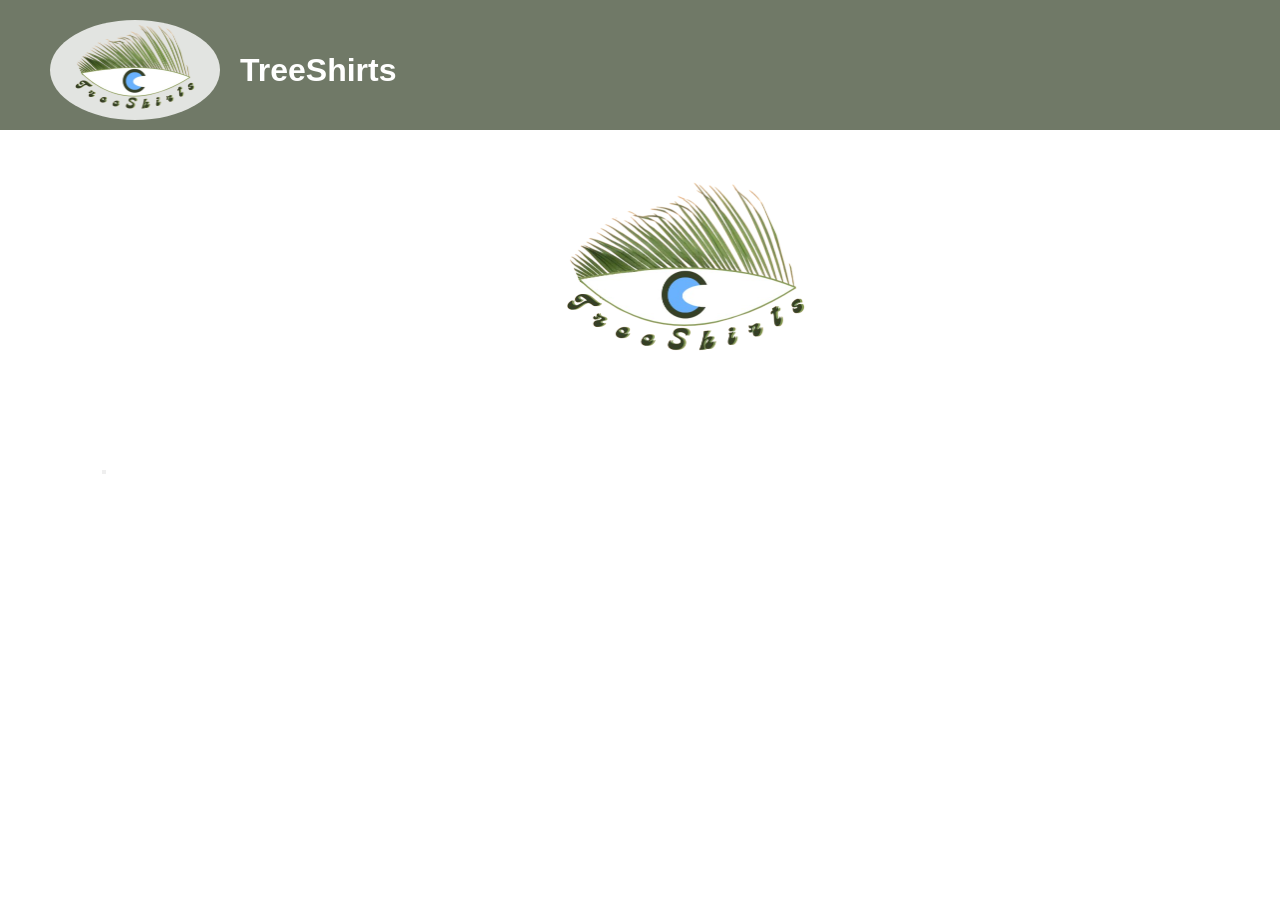
==== index.html @ 3dfbe605 "cambios" ====
<!DOCTYPE html>
<html lang="en">
<head>
    <meta charset="UTF-8">
    <meta name="viewport" content="width=device-width, initial-scale=1.0">
    <icon rel="shortcut icon" href="Styles/Img/logo.png" type="image/x-icon">
    <title>TreeShirts</title>
    <link rel="stylesheet" href="Styles/indeS.css">
</head>

<body>
    <header>
       
        <div class="logo-container" style="   width: 170px; height: 100px;">
            <img src="Styles/Img/logo.png" width="132.25" height="118   " alt="TreeShirts Logo" style=" position: relative;top: -10px;left: 10%;">
        </div>  
        <h1>TreeShirts</h1>
    
        
        <div class="boards">

            <button class="board-button" >☰</button>

            <div class="menu-overlay" id="topMenu">
                <div class="menu-panel">
                    
                    <button class="menu-item">Inicio</button>
                    <button class="menu-item">Productos</button>
                    <button class="menu-item">Galería</button>
                    <button class="menu-item">Contacto</button>
                </div>
            </div> 
        </div>
    
        
    </header>

    <div class="content" style="background-image: url('C:/Users/Estudiante/Desktop/TreeShirts/Styles/Img/board3.png'); width: calc(1388px / 1.8);
    height: calc(570px / 2.5);">
        <div class="welcome">
            <h2 style="font-size: 2.9em; ">Bienvenido a TreeShirts</h2>

            <div style="position: relative; top: -20px;">
                <div class="logo-container" style="   width: 330px; height: 150px;">
                    <img src="Styles/Img/logo.png"  width="264.5" height="236" alt="TreeShirts Logo" style=" position: relative;top: -52px;left: 8%;">
                </div>  
                
            </div>
        </div>
        <p style="text-align: center; font-size: 1.2em;">Eres lo que vistes</p>
    </div>

    <div class="content" style="width: calc(1388px / 1.5);height: calc(570px / 1.8); background-image: url('C:/Users/Estudiante/Desktop/TreeShirts/Styles/Img/board4.png');">
        <div class="bar">
            <button class="bar-button"></button>
        </div>
    </div>

    <script  type="module"  >
        const boardButton = document.querySelector('.board-button');
        const topMenu = document.getElementById('topMenu');
        const closeMenu = document.getElementById('closeMenu');

        function toggleMenu() {
            topMenu.classList.toggle('open');
        }

        boardButton.addEventListener('click', toggleMenu);
        closeMenu.addEventListener('click', toggleMenu);
        topMenu.addEventListener('click', (event) => {
            if (event.target === topMenu) toggleMenu();
        });
    </script>
</body>
</html>
---- Styles/indeS.css ----
*{
    padding: 0;
    margin: 0;

}

body {
    font-family: Arial, sans-serif;
    color: #fff;


    background-image: url('C:/Users/Estudiante/Desktop/TreeShirts/Styles/Img/waterfall.jpg');
}   



header {
    background-color: rgba(52, 64, 39, 0.7);
    height: 120px;

    padding-left: 50px;
    padding-top: 10px;

     display: flex;
        align-items: center;
}

.logo-container {
    display: inline-block;
    vertical-align: middle;
    margin-right: 20px;
    border-radius: 50%;
 
    
    background-color: rgba(255, 255, 255, 0.8);
}



.boards {
    display: flex;
    justify-content: right;


    position: relative;

    left: 1100px;

}

.board-button{
    background-image: url('C:/Users/Estudiante/Desktop/TreeShirts/Styles/Img/board1.png');
    background-size: cover;

    color: white;

    width: 200px;
    height: 50px;

    font-size: 35px;

    font-weight: bold;

    border: none;
    cursor: pointer;
}

.menu-overlay {
    position: absolute;
    top: 100px;
    left: 0;
    width: 360px;
    max-height: 0;
    overflow: hidden;
    background: transparent;
    z-index: 999;
    transition: max-height 0.35s ease;
    pointer-events: none;
}

.menu-overlay.open {
    max-height: 800px;
    pointer-events: auto;
}

.menu-panel {
    position: relative;
    width: 200px;
    max-width: 360px;
    

   
    box-sizing: border-box;
    display: flex;
    flex-direction: column;
    gap: 80px;
    align-items: center;
    transform: translateY(-16px);
    opacity: 0;
    transition: transform 0.35s ease, opacity 0.35s ease;
}

.menu-overlay.open .menu-panel {    
    transform: translateY(0);
    opacity: 1;
}



.menu-panel::before {
    left: -32px;
}

.menu-panel::after {
    right: -32px;
}

.menu-item,
.menu-close {
    width: 100%;
    border: none;
    color: #fff;
    font-size: 24px;
    font-weight: 700;
    cursor: pointer;
}

.menu-close {
    background: transparent;
    text-align: right;
    font-size: 32px;
    margin-bottom: 6px;
    padding: 0 8px;
}

.menu-item {
    height: 90px;

    padding: 0 20px;
    background-image: url('Img/board2.png');
    background-size: cover;
    background-repeat: no-repeat;
    background-position: center;
    display: flex;
    align-items: center;
    justify-content: center;
    text-transform: uppercase;
    letter-spacing: 1px;
    box-shadow: 0 14px 32px rgba(0, 0, 0, 0.35);
    text-shadow: 0 3px 14px rgba(0, 0, 0, 0.7);
}

.menu-item:hover {
    opacity: 0.96;
}

.content {

    margin-left: 8%;
    margin-top: 50px;

   
} 

.welcome {
    padding-left: 40px;
    padding-top: 45px;
    display: flex;
   
}
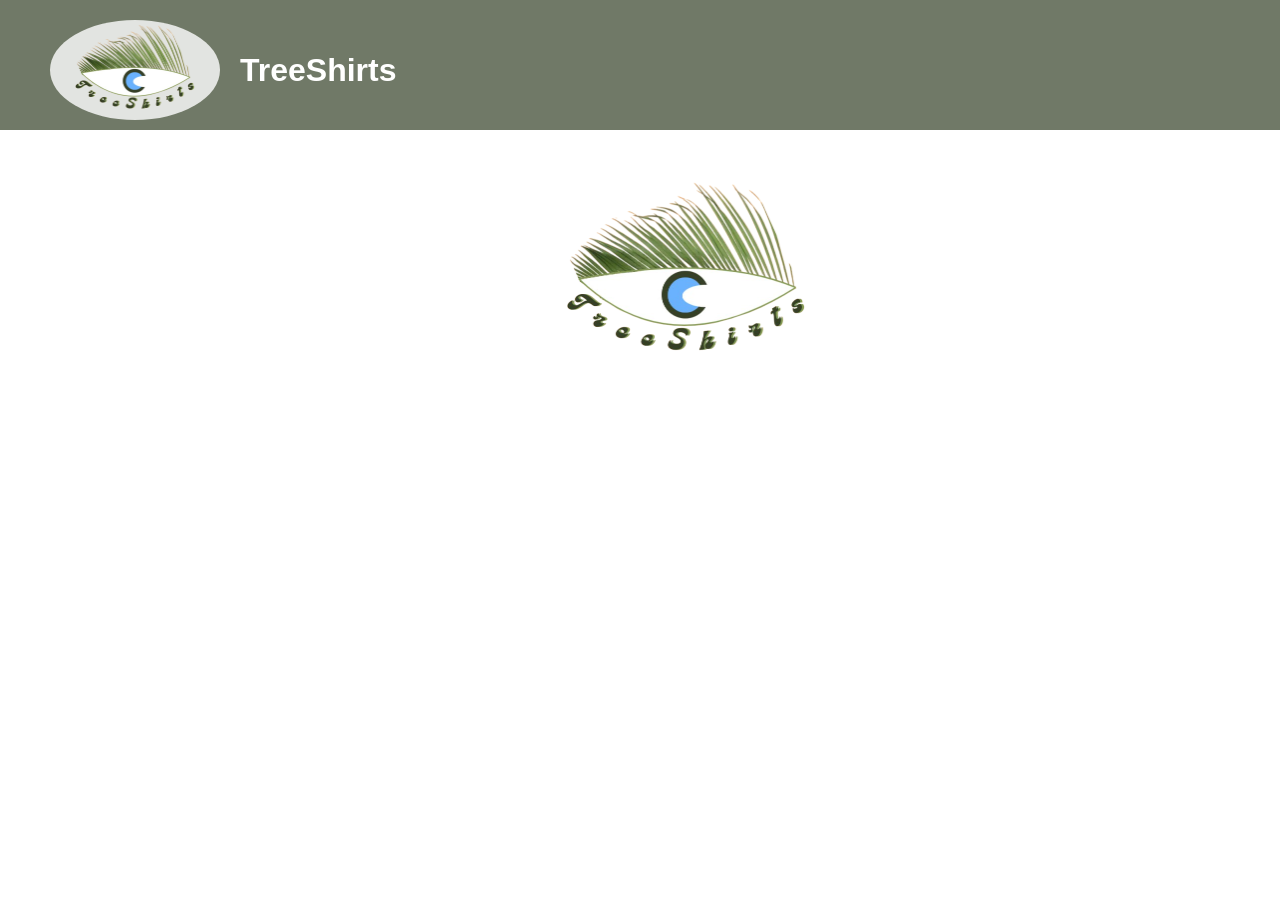
==== commit ad715573: "nose}" ====
--- a/index.html
+++ b/index.html
@@ -3,7 +3,6 @@
 <head>
     <meta charset="UTF-8">
     <meta name="viewport" content="width=device-width, initial-scale=1.0">
-    <icon rel="shortcut icon" href="Styles/Img/logo.png" type="image/x-icon">
     <title>TreeShirts</title>
     <link rel="stylesheet" href="Styles/indeS.css">
 </head>
@@ -35,7 +34,7 @@
         
     </header>
 
-    <div class="content" style="background-image: url('C:/Users/Estudiante/Desktop/TreeShirts/Styles/Img/board3.png'); width: calc(1388px / 1.8);
+    <div class="content" style="background-image: url('Styles\Img\board3.png'); width: calc(1388px / 1.8);
     height: calc(570px / 2.5);">
         <div class="welcome">
             <h2 style="font-size: 2.9em; ">Bienvenido a TreeShirts</h2>
@@ -48,12 +47,6 @@
             </div>
         </div>
         <p style="text-align: center; font-size: 1.2em;">Eres lo que vistes</p>
-    </div>
-
-    <div class="content" style="width: calc(1388px / 1.5);height: calc(570px / 1.8); background-image: url('C:/Users/Estudiante/Desktop/TreeShirts/Styles/Img/board4.png');">
-        <div class="bar">
-            <button class="bar-button"></button>
-        </div>
     </div>
 
     <script  type="module"  >
--- a/Styles/indeS.css
+++ b/Styles/indeS.css
@@ -9,7 +9,7 @@
     color: #fff;
 
 
-    background-image: url('C:/Users/Estudiante/Desktop/TreeShirts/Styles/Img/waterfall.jpg');
+    background-image: url('C:/Users/Estudiante/Desktop/TreeShirt/Styles/Img/waterfall.jpg');
 }   
 
 
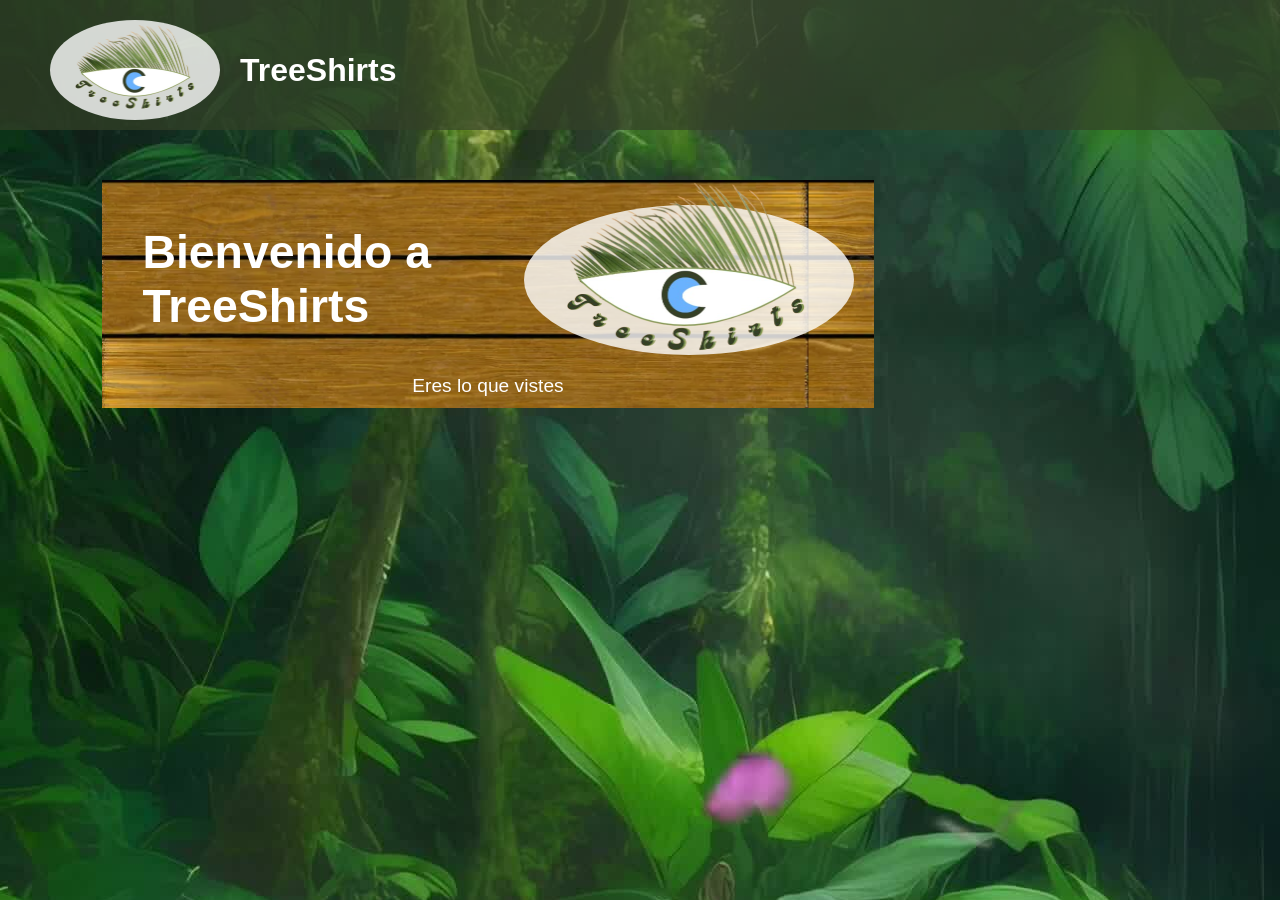
==== commit c05c4c8a: "Update" ====
--- a/index.html
+++ b/index.html
@@ -34,7 +34,7 @@
         
     </header>
 
-    <div class="content" style="background-image: url('Styles\Img\board3.png'); width: calc(1388px / 1.8);
+    <div class="content" style=" width: calc(1388px / 1.8);
     height: calc(570px / 2.5);">
         <div class="welcome">
             <h2 style="font-size: 2.9em; ">Bienvenido a TreeShirts</h2>
--- a/Styles/indeS.css
+++ b/Styles/indeS.css
@@ -9,7 +9,7 @@
     color: #fff;
 
 
-    background-image: url('C:/Users/Estudiante/Desktop/TreeShirt/Styles/Img/waterfall.jpg');
+    background-image: url('Img/waterfall.jpg');
 }   
 
 
@@ -49,9 +49,8 @@
 }
 
 .board-button{
-    background-image: url('C:/Users/Estudiante/Desktop/TreeShirts/Styles/Img/board1.png');
+    background-image: url('Img/board1.png');
     background-size: cover;
-
     color: white;
 
     width: 200px;
@@ -158,7 +157,7 @@
 
     margin-left: 8%;
     margin-top: 50px;
-
+    background-image: url('Img/board3.png');
    
 } 
 
@@ -167,4 +166,5 @@
     padding-top: 45px;
     display: flex;
    
-}+}
+
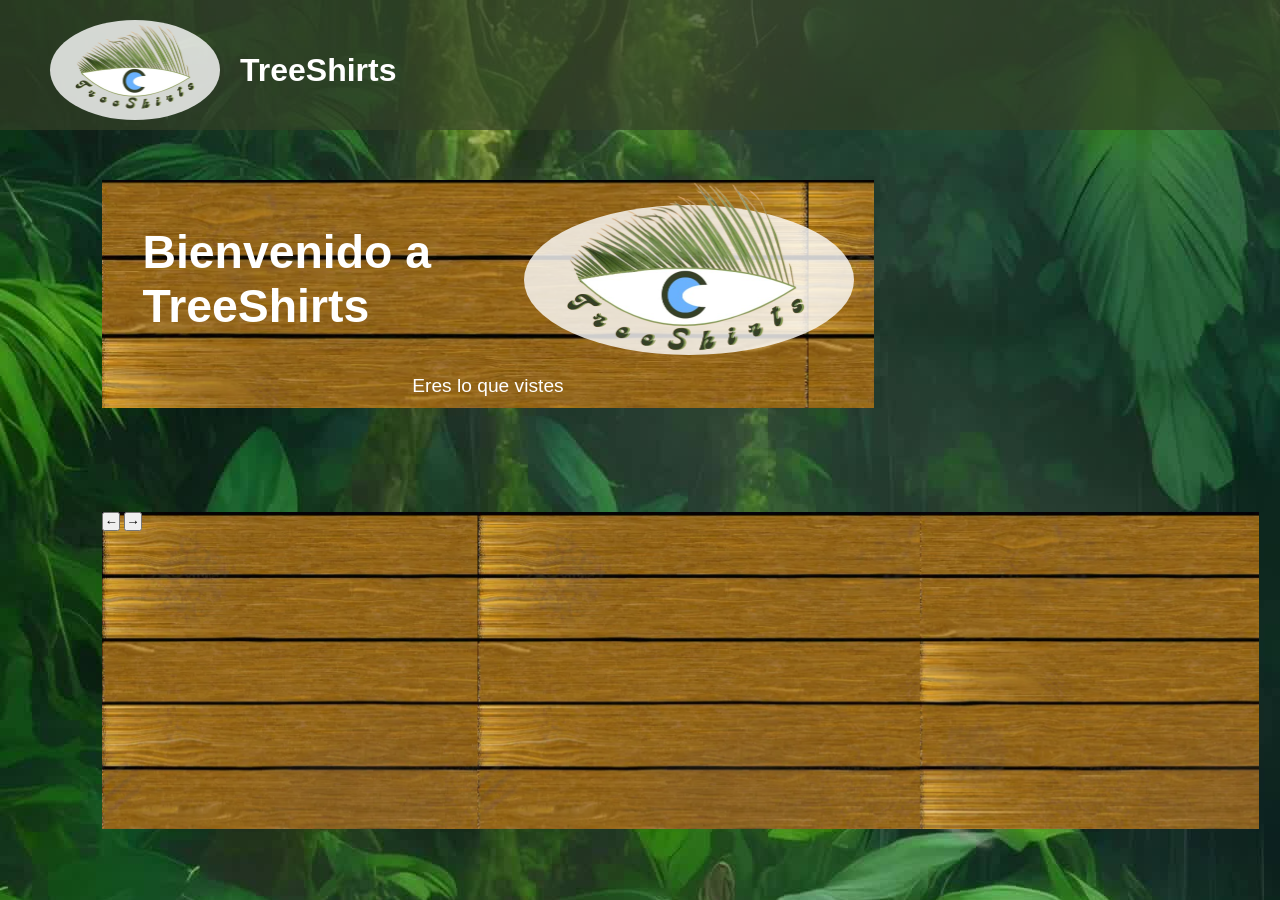
==== commit d522e4a7: "Pushing" ====
--- a/index.html
+++ b/index.html
@@ -48,6 +48,17 @@
         </div>
         <p style="text-align: center; font-size: 1.2em;">Eres lo que vistes</p>
     </div>
+    <br>
+    <br>
+    <br>
+    <div class="content2" style=" width: calc(1388px / 1.2);
+        height: calc(570px / 1.8);">
+        <div class="btn_hub">
+            <button>←</button>
+            <button>→</button>
+        </div>
+      
+    </div>
 
     <script  type="module"  >
         const boardButton = document.querySelector('.board-button');
--- a/Styles/indeS.css
+++ b/Styles/indeS.css
@@ -168,3 +168,16 @@
    
 }
 
+.content2 {
+
+    margin-left: 8%;
+    margin-top: 50px;
+    background-image: url('Img/board4.png');
+   
+} 
+
+
+.btn_hub{
+
+    width: 100%;
+}
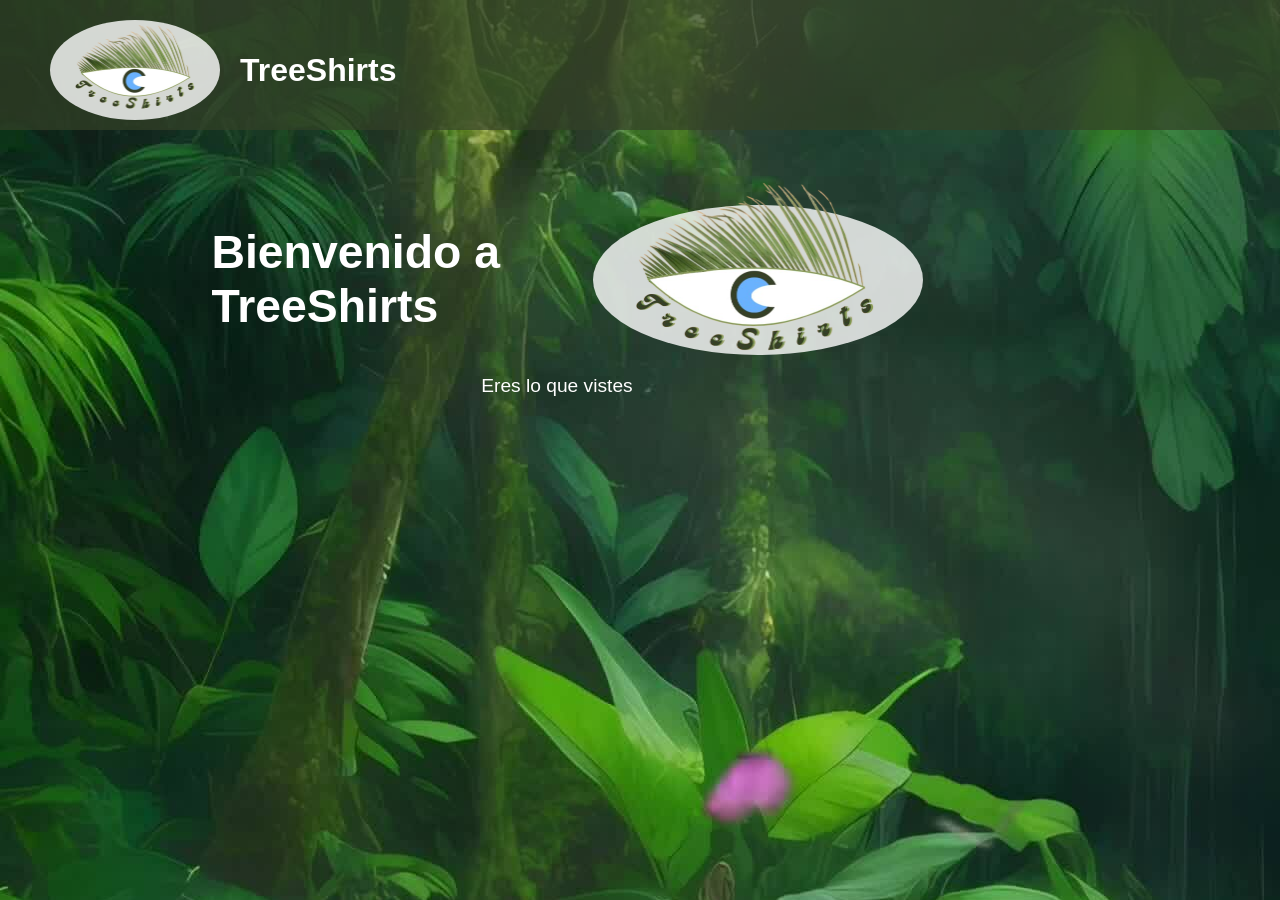
==== commit b9021656: "Add files via upload" ====
--- a/index.html
+++ b/index.html
@@ -1,79 +1,77 @@
-<!DOCTYPE html>
-<html lang="en">
-<head>
-    <meta charset="UTF-8">
-    <meta name="viewport" content="width=device-width, initial-scale=1.0">
-    <title>TreeShirts</title>
-    <link rel="stylesheet" href="Styles/indeS.css">
-</head>
-
-<body>
-    <header>
-       
-        <div class="logo-container" style="   width: 170px; height: 100px;">
-            <img src="Styles/Img/logo.png" width="132.25" height="118   " alt="TreeShirts Logo" style=" position: relative;top: -10px;left: 10%;">
-        </div>  
-        <h1>TreeShirts</h1>
-    
-        
-        <div class="boards">
-
-            <button class="board-button" >☰</button>
-
-            <div class="menu-overlay" id="topMenu">
-                <div class="menu-panel">
-                    
-                    <button class="menu-item">Inicio</button>
-                    <button class="menu-item">Productos</button>
-                    <button class="menu-item">Galería</button>
-                    <button class="menu-item">Contacto</button>
-                </div>
-            </div> 
-        </div>
-    
-        
-    </header>
-
-    <div class="content" style=" width: calc(1388px / 1.8);
-    height: calc(570px / 2.5);">
-        <div class="welcome">
-            <h2 style="font-size: 2.9em; ">Bienvenido a TreeShirts</h2>
-
-            <div style="position: relative; top: -20px;">
-                <div class="logo-container" style="   width: 330px; height: 150px;">
-                    <img src="Styles/Img/logo.png"  width="264.5" height="236" alt="TreeShirts Logo" style=" position: relative;top: -52px;left: 8%;">
-                </div>  
-                
-            </div>
-        </div>
-        <p style="text-align: center; font-size: 1.2em;">Eres lo que vistes</p>
-    </div>
-    <br>
-    <br>
-    <br>
-    <div class="content2" style=" width: calc(1388px / 1.2);
-        height: calc(570px / 1.8);">
-        <div class="btn_hub">
-            <button>←</button>
-            <button>→</button>
-        </div>
-      
-    </div>
-
-    <script  type="module"  >
-        const boardButton = document.querySelector('.board-button');
-        const topMenu = document.getElementById('topMenu');
-        const closeMenu = document.getElementById('closeMenu');
-
-        function toggleMenu() {
-            topMenu.classList.toggle('open');
-        }
-
-        boardButton.addEventListener('click', toggleMenu);
-        closeMenu.addEventListener('click', toggleMenu);
-        topMenu.addEventListener('click', (event) => {
-            if (event.target === topMenu) toggleMenu();
-        });
-    </script>
-</body>
+<!DOCTYPE html>
+<html lang="en">
+<head>
+    <meta charset="UTF-8">
+    <meta name="viewport" content="width=device-width, initial-scale=1.0">
+
+    <title>TreeShirts</title>
+    <link rel="stylesheet" href="Styles/indeS.css">
+</head>
+
+<body>
+    <header>
+       
+        <div class="logo-container" style="   width: 170px; height: 100px;">
+            <img src="Styles/Img/logo.png" width="132.25" height="118   " alt="TreeShirts Logo" style=" position: relative;top: -10px;left: 10%;">
+        </div>  
+        <h1>TreeShirts</h1>
+    
+        
+        <div class="boards">
+
+            <button class="board-button" >☰</button>
+
+            <div class="menu-overlay" id="topMenu">
+                <div class="menu-panel">
+                    
+                    <button class="menu-item">Inicio</button>
+                    <button class="menu-item">Productos</button>
+                    <button class="menu-item">Galería</button>
+                    <button class="menu-item">Contacto</button>
+                </div>
+            </div> 
+        </div>
+    
+        
+    </header>
+
+
+    <div style="position: relative; padding-left: 75px;">
+        <div class="content" style="background-image: url('C:/Users/Estudiante/Desktop/TreeShirts/Styles/Img/board3.png'); width: calc(1388px / 1.8);
+        height: calc(570px / 2.5);">
+            <div class="welcome">
+                <h2 style="font-size: 2.9em; ">Bienvenido a TreeShirts</h2>
+
+                <div style="position: relative; top: -20px;">
+                    <div class="logo-container" style="   width: 330px; height: 150px;">
+                        <img src="Styles/Img/logo.png"  width="264.5" height="236" alt="TreeShirts Logo" style=" position: relative;top: -52px;left: 8%;">
+                    </div>  
+                    
+                </div>
+            </div>
+            <p style="text-align: center; font-size: 1.2em;">Eres lo que vistes</p>
+        </div>
+
+        <div class="content" style="width: calc(1388px / 1.5);height: calc(570px / 1.8); background-image: url('C:/Users/Estudiante/Desktop/TreeShirts/Styles/Img/board4.png');">
+           
+            
+        </div>
+    </div>
+
+    <script  type="module"  >
+        const boardButton = document.querySelector('.board-button');
+        const topMenu = document.getElementById('topMenu');
+        const closeMenu = document.getElementById('closeMenu');
+
+        function toggleMenu() {
+            topMenu.classList.toggle('open');
+        }
+
+        boardButton.addEventListener('click', toggleMenu);
+        closeMenu.addEventListener('click', toggleMenu);
+        topMenu.addEventListener('click', (event) => {
+            if (event.target === topMenu) toggleMenu();
+        });
+    </script>
+</body>
 </html>
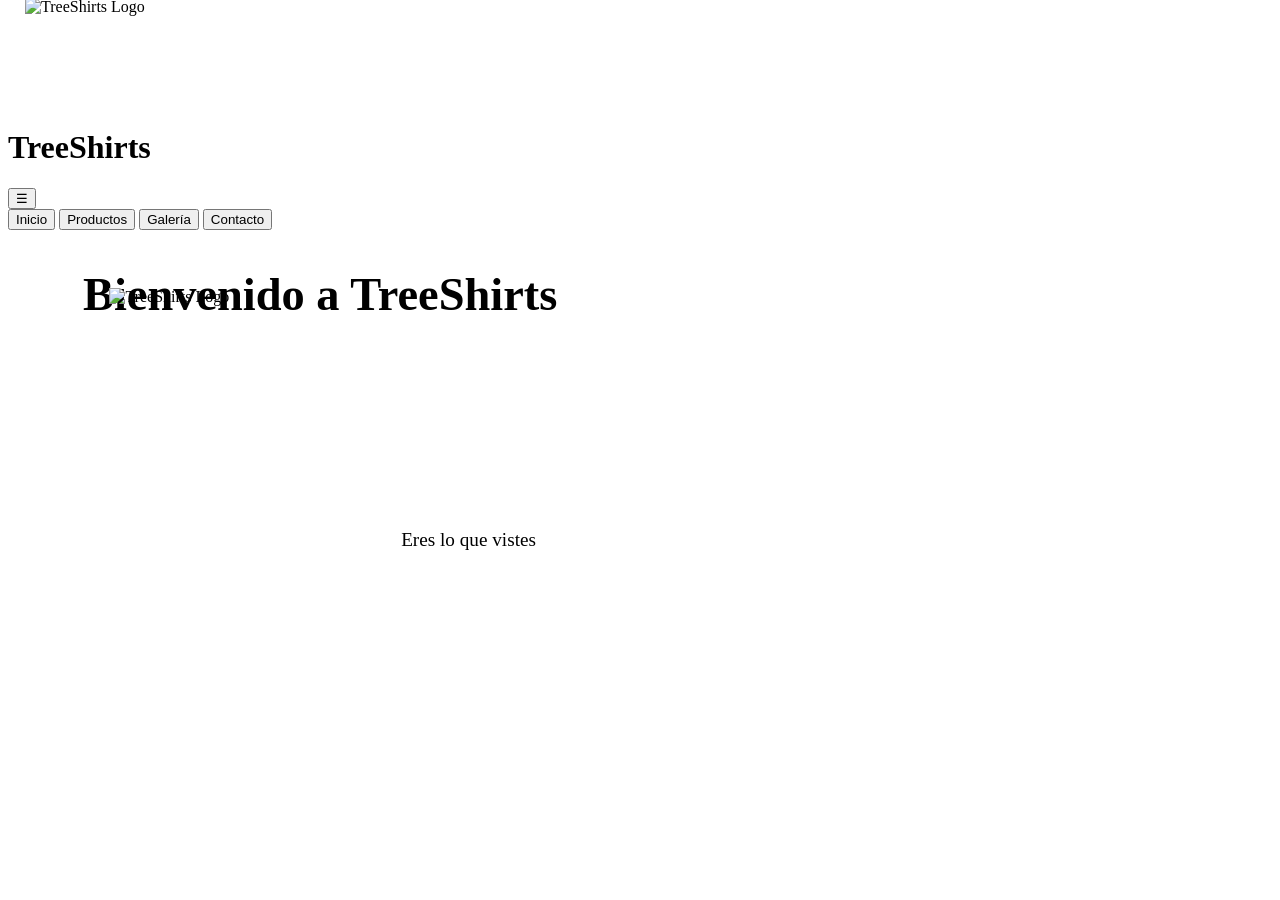
==== commit f846ab91: "Refactor index.html structure and styles" ====
--- a/index.html
+++ b/index.html
@@ -1,77 +1,77 @@
-<!DOCTYPE html>
-<html lang="en">
-<head>
-    <meta charset="UTF-8">
-    <meta name="viewport" content="width=device-width, initial-scale=1.0">
-
-    <title>TreeShirts</title>
-    <link rel="stylesheet" href="Styles/indeS.css">
-</head>
-
-<body>
-    <header>
-       
-        <div class="logo-container" style="   width: 170px; height: 100px;">
-            <img src="Styles/Img/logo.png" width="132.25" height="118   " alt="TreeShirts Logo" style=" position: relative;top: -10px;left: 10%;">
-        </div>  
-        <h1>TreeShirts</h1>
-    
-        
-        <div class="boards">
-
-            <button class="board-button" >☰</button>
-
-            <div class="menu-overlay" id="topMenu">
-                <div class="menu-panel">
-                    
-                    <button class="menu-item">Inicio</button>
-                    <button class="menu-item">Productos</button>
-                    <button class="menu-item">Galería</button>
-                    <button class="menu-item">Contacto</button>
-                </div>
-            </div> 
-        </div>
-    
-        
-    </header>
-
-
-    <div style="position: relative; padding-left: 75px;">
-        <div class="content" style="background-image: url('C:/Users/Estudiante/Desktop/TreeShirts/Styles/Img/board3.png'); width: calc(1388px / 1.8);
-        height: calc(570px / 2.5);">
-            <div class="welcome">
-                <h2 style="font-size: 2.9em; ">Bienvenido a TreeShirts</h2>
-
-                <div style="position: relative; top: -20px;">
-                    <div class="logo-container" style="   width: 330px; height: 150px;">
-                        <img src="Styles/Img/logo.png"  width="264.5" height="236" alt="TreeShirts Logo" style=" position: relative;top: -52px;left: 8%;">
-                    </div>  
-                    
-                </div>
-            </div>
-            <p style="text-align: center; font-size: 1.2em;">Eres lo que vistes</p>
-        </div>
-
-        <div class="content" style="width: calc(1388px / 1.5);height: calc(570px / 1.8); background-image: url('C:/Users/Estudiante/Desktop/TreeShirts/Styles/Img/board4.png');">
-           
-            
-        </div>
-    </div>
-
-    <script  type="module"  >
-        const boardButton = document.querySelector('.board-button');
-        const topMenu = document.getElementById('topMenu');
-        const closeMenu = document.getElementById('closeMenu');
-
-        function toggleMenu() {
-            topMenu.classList.toggle('open');
-        }
-
-        boardButton.addEventListener('click', toggleMenu);
-        closeMenu.addEventListener('click', toggleMenu);
-        topMenu.addEventListener('click', (event) => {
-            if (event.target === topMenu) toggleMenu();
-        });
-    </script>
-</body>
-</html>+<!DOCTYPE html>
+<html lang="en">
+<head>
+    <meta charset="UTF-8">
+    <meta name="viewport" content="width=device-width, initial-scale=1.0">
+
+    <title>TreeShirts</title>
+    <link rel="stylesheet" href="Styles/indeS.css">
+</head>
+
+<body>
+    <header>
+       
+        <div class="logo-container" style="   width: 170px; height: 100px;">
+            <img src="Styles/Img/logo.png" width="132.25" height="118   " alt="TreeShirts Logo" style=" position: relative;top: -10px;left: 10%;">
+        </div>  
+        <h1>TreeShirts</h1>
+    
+        
+        <div class="boards">
+
+            <button class="board-button" >☰</button>
+
+            <div class="menu-overlay" id="topMenu">
+                <div class="menu-panel">
+                    
+                    <button class="menu-item">Inicio</button>
+                    <button class="menu-item">Productos</button>
+                    <button class="menu-item">Galería</button>
+                    <button class="menu-item">Contacto</button>
+                </div>
+            </div> 
+        </div>
+    
+        
+    </header>
+
+
+    <div style="position: relative; padding-left: 75px;">
+        <div class="content" style="background-image: url('C:/Users/Estudiante/Desktop/TreeShirts/Styles/Img/board3.png'); width: calc(1388px / 1.8);
+        height: calc(570px / 2.5);">
+            <div class="welcome">
+                <h2 style="font-size: 2.9em; ">Bienvenido a TreeShirts</h2>
+
+                <div style="position: relative; top: -20px;">
+                    <div class="logo-container" style="   width: 330px; height: 150px;">
+                        <img src="Styles/Img/logo.png"  width="264.5" height="236" alt="TreeShirts Logo" style=" position: relative;top: -52px;left: 8%;">
+                    </div>  
+                    
+                </div>
+            </div>
+            <p style="text-align: center; font-size: 1.2em;">Eres lo que vistes</p>
+        </div>
+
+        <div class="content" style="width: calc(1388px / 1.5);height: calc(570px / 1.8); background-image: url('C:/Users/Estudiante/Desktop/TreeShirts/Styles/Img/board4.png');">
+           
+            
+        </div>
+    </div>
+
+    <script  type="module"  >
+        const boardButton = document.querySelector('.board-button');
+        const topMenu = document.getElementById('topMenu');
+        const closeMenu = document.getElementById('closeMenu');
+
+        function toggleMenu() {
+            topMenu.classList.toggle('open');
+        }
+
+        boardButton.addEventListener('click', toggleMenu);
+        closeMenu.addEventListener('click', toggleMenu);
+        topMenu.addEventListener('click', (event) => {
+            if (event.target === topMenu) toggleMenu();
+        });
+    </script>
+</body>
+</html>
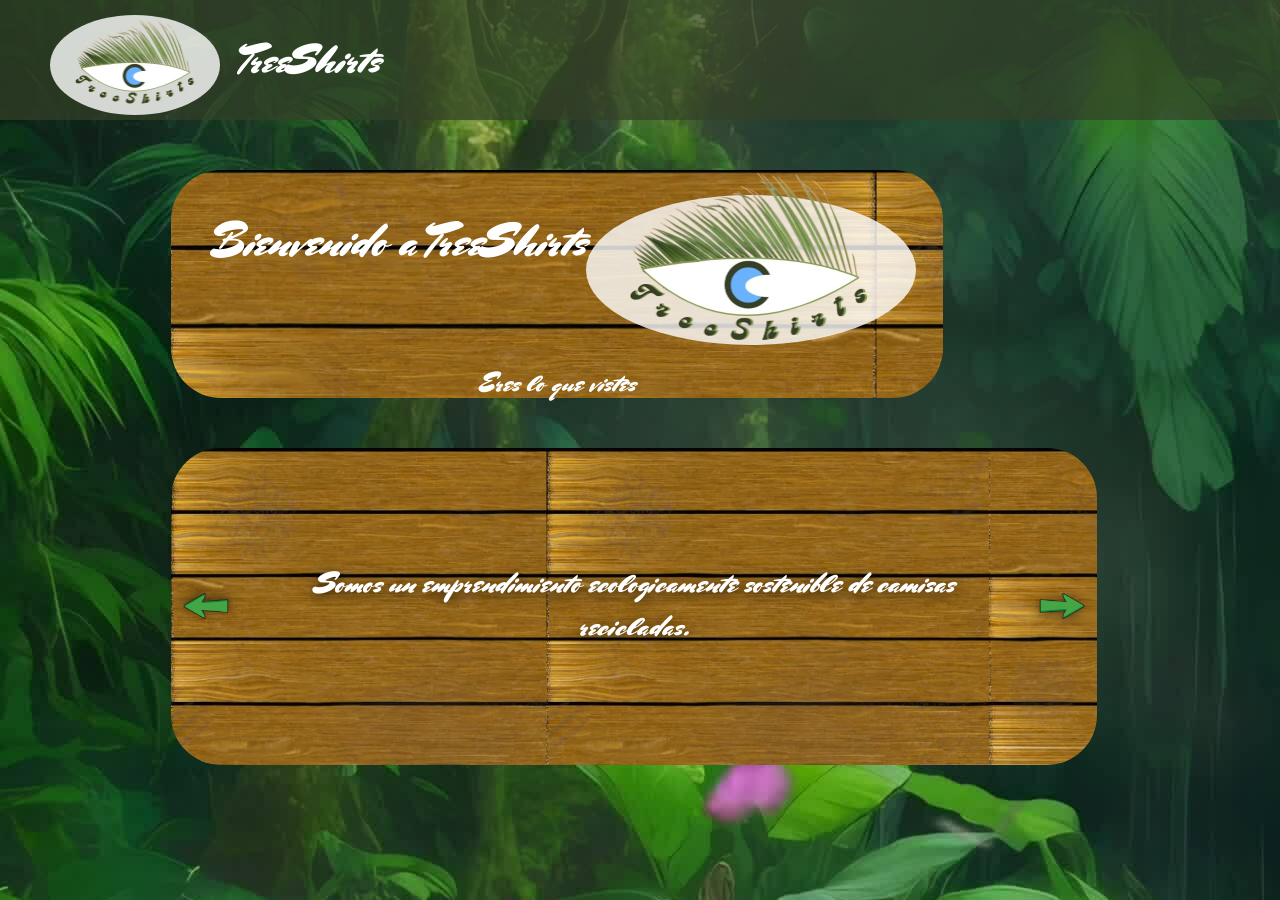
==== commit 40df23bd: "Add files via upload" ====
--- a/index.html
+++ b/index.html
@@ -3,9 +3,13 @@
 <head>
     <meta charset="UTF-8">
     <meta name="viewport" content="width=device-width, initial-scale=1.0">
+    <link rel="preconnect" href="https://fonts.googleapis.com">
+    <link rel="preconnect" href="https://fonts.gstatic.com" crossorigin>
+    <link href="https://fonts.googleapis.com/css2?family=Mrs+Sheppards&display=swap" rel="stylesheet">
 
+    <link href="https://cdn.jsdelivr.net/npm/bootstrap@5.3.3/dist/css/bootstrap.min.css" rel="stylesheet">
     <title>TreeShirts</title>
-    <link rel="stylesheet" href="Styles/indeS.css">
+    <link rel="stylesheet" href="Styles/Produ.css">
 </head>
 
 <body>
@@ -14,20 +18,20 @@
         <div class="logo-container" style="   width: 170px; height: 100px;">
             <img src="Styles/Img/logo.png" width="132.25" height="118   " alt="TreeShirts Logo" style=" position: relative;top: -10px;left: 10%;">
         </div>  
-        <h1>TreeShirts</h1>
+        <h1  class="mrs-sheppards-regular">TreeShirts</h1>
     
         
-        <div class="boards">
+     <div class="boards">
 
             <button class="board-button" >☰</button>
 
             <div class="menu-overlay" id="topMenu">
                 <div class="menu-panel">
                     
-                    <button class="menu-item">Inicio</button>
-                    <button class="menu-item">Productos</button>
-                    <button class="menu-item">Galería</button>
-                    <button class="menu-item">Contacto</button>
+                    <button class="menu-item mrs-sheppards-regular" onclick="window.location.href='index.html'">Inicio</button>
+                    <button class="menu-item mrs-sheppards-regular" onclick="window.location.href='productos.html'">Productos</button>
+                  
+                    <button class="menu-item mrs-sheppards-regular" onclick="window.location.href='formulario.html'">Contacto</button>
                 </div>
             </div> 
         </div>
@@ -37,9 +41,9 @@
 
 
     <div style="position: relative; padding-left: 75px;">
-        <div class="content" style="background-image: url('C:/Users/Estudiante/Desktop/TreeShirts/Styles/Img/board3.png'); width: calc(1388px / 1.8);
+        <div class="content" style="background-image: url('Styles/Img/board3.png'); width: calc(1388px / 1.8);
         height: calc(570px / 2.5);">
-            <div class="welcome">
+            <div  class="welcome">
                 <h2 style="font-size: 2.9em; ">Bienvenido a TreeShirts</h2>
 
                 <div style="position: relative; top: -20px;">
@@ -49,14 +53,60 @@
                     
                 </div>
             </div>
-            <p style="text-align: center; font-size: 1.2em;">Eres lo que vistes</p>
+            <p class="mrs-sheppards-regular" style="text-align: center; font-size: 1.6em;">Eres lo que vistes</p>
         </div>
 
-        <div class="content" style="width: calc(1388px / 1.5);height: calc(570px / 1.8); background-image: url('C:/Users/Estudiante/Desktop/TreeShirts/Styles/Img/board4.png');">
-           
+        <div class="content" style="width: calc(1388px / 1.5);height: calc(570px / 1.8); background-image: url('Styles/Img/board4.png');">
+            <div id="carouselBoard4" class="carousel slide h-100" data-bs-ride="false">
+                <div class="carousel-inner h-100">
+
+                    <div class="carousel-item active h-100">
+                        <div class="carousel-label-wrapper">
+                            
+                            <span class="carousel-label mrs-sheppards-regular">Somos un emprendimiento ecologicamente sostenible de camisas recicladas.</span>
+                        </div>
+                    </div>
+
+                    <div class="carousel-item h-100">
+                        <div class="carousel-label-wrapper">
+                            <img src="Styles/Img/chemaazul.png" alt="Camisa azul" class="carousel-slide-img">
+                            <img src="Styles/Img/chemaroja.png" alt="Camisa roja" class="carousel-slide-img">
+                            <span class="carousel-label mrs-sheppards-regular">Tenemos camisas de colores fríos y calidos</span>
+                        </div>
+                    </div>
+
+                     <div class="carousel-item h-100">
+                        <div class="carousel-label-wrapper">
+                        
+                            <span class="carousel-label mrs-sheppards-regular">Nuestra Mision <br> TreeShirt busca darle una segunda vida a la ropa mediante la reutilización, mientras genera productos accesibles, originales y amigables con el medio ambiente.</span>
+                           an>
+                        </div>
+                    </div>
+
+                    <div class="carousel-item h-100">
+                        <div class="carousel-label-wrapper">
+                        
+                            <span class="carousel-label mrs-sheppards-regular">Nuestra Vision <br> Ser un emprendimiento reconocido por promover una moda más sostenible mediante la reutilización de prendas, contribuyendo a reducir la contaminación textil y fomentando una cultura de consumo responsable y economía circular.</span   >
+                        </div>
+                    </div>
+
+
+                </div>
+
+                <button class="carousel-control-prev" type="button" data-bs-target="#carouselBoard4" data-bs-slide="prev">
+                    <span class="carousel-arrow carousel-arrow-prev" aria-hidden="true"></span>
+                    <span class="visually-hidden">Anterior</span>
+                </button>
+                <button class="carousel-control-next" type="button" data-bs-target="#carouselBoard4" data-bs-slide="next">
+                    <span class="carousel-arrow carousel-arrow-next" aria-hidden="true"></span>
+                    <span class="visually-hidden">Siguiente</span>
+                </button>
+            </div>
             
         </div>
     </div>
+
+     <script src="https://cdn.jsdelivr.net/npm/bootstrap@5.3.3/dist/js/bootstrap.bundle.min.js"></script>
 
     <script  type="module"  >
         const boardButton = document.querySelector('.board-button');
--- a/Styles/Produ.css
+++ b/Styles/Produ.css
@@ -0,0 +1,356 @@
+*{
+    padding: 0;
+    margin: 0;
+
+}
+
+.mrs-sheppards-regular {
+  font-family: "Mrs Sheppards", cursive;
+  font-weight: 400;
+  font-style: normal;
+}
+
+/* From Uiverse.io by bociKond */ 
+.form {
+  --bg-light: #efefef;
+  --bg-dark: #707070;
+  --clr: #58bc82;
+  --clr-alpha: #9c9c9c60;
+  display: flex;
+  flex-direction: column;
+  align-items: center;
+  gap: 1rem;
+  width: 100%;
+  max-width: 300px;
+}
+
+.form .input-span {
+  width: 100%;
+  display: flex;
+  flex-direction: column;
+  gap: 0.5rem;
+}
+
+
+.form input {
+  border-radius: 0.5rem;
+  padding: 1rem 0.75rem;
+  width: 100%;
+  border: none;
+  display: flex;
+  align-items: center;
+  gap: 0.5rem;
+  background-color: var(--clr-alpha);
+  outline: 2px solid var(--bg-dark);
+}
+
+
+.form input {
+  outline: 2px solid var(--clr);
+}
+
+.label {
+  align-self: flex-start;
+  color: var(--clr);
+  font-weight: 600;
+}
+
+.form .submit {
+  padding: 1rem 0.75rem;
+  width: 100%;
+  display: flex;
+  align-items: center;
+  gap: 0.5rem;
+  border-radius: 3rem;
+  background-color: var(--bg-dark);
+  color: var(--bg-light);
+  border: none;
+  cursor: pointer;
+  transition: all 300ms;
+  font-weight: 600;
+  font-size: 0.9rem;
+}
+
+.form .submit:hover {
+  background-color: var(--clr);
+  color: var(--bg-dark);
+}
+
+.span {
+  text-decoration: none;
+  color: var(--bg-dark);
+}
+
+.span a {
+  color: var(--clr);
+}
+
+
+body {
+    font-family: Arial, sans-serif;
+    color: #fff;
+
+
+    background-image: url('Img/waterfall.jpg');
+}   
+
+
+
+header {
+    background-color: rgba(52, 64, 39, 0.7);
+    height: 120px;
+
+    padding-left: 50px;
+    padding-top: 10px;
+
+     display: flex;
+        align-items: center;
+}
+
+.logo-container {
+    display: inline-block;
+    vertical-align: middle;
+    margin-right: 20px;
+    border-radius: 50%;
+ 
+    
+    background-color: rgba(255, 255, 255, 0.8);
+}
+
+
+
+.boards {
+    display: flex;
+    justify-content: right;
+
+
+    position: relative;
+
+    left: 1100px;
+
+}
+
+.board-button{
+    background-image: url('Img/board1.png');
+    background-size: cover;
+    color: white;
+
+    width: 200px;
+    height: 50px;
+
+    font-size: 35px;
+
+    font-weight: bold;
+
+    border: none;
+    cursor: pointer;
+}
+
+.menu-overlay {
+    position: absolute;
+    top: 100px;
+    left: 0;
+    width: 360px;
+    max-height: 0;
+    overflow: hidden;
+    background: transparent;
+    z-index: 999;
+    transition: max-height 0.35s ease;
+    pointer-events: none;
+}
+
+.menu-overlay.open {
+    max-height: 800px;
+    pointer-events: auto;
+}
+
+.menu-panel {
+    position: relative;
+    width: 200px;
+    max-width: 360px;
+    
+
+   
+    box-sizing: border-box;
+    display: flex;
+    flex-direction: column;
+    gap: 80px;
+    align-items: center;
+    transform: translateY(-16px);
+    opacity: 0;
+    transition: transform 0.35s ease, opacity 0.35s ease;
+}
+
+.menu-overlay.open .menu-panel {    
+    transform: translateY(0);
+    opacity: 1;
+}
+
+
+
+.menu-panel::before {
+    left: -32px;
+}
+
+.menu-panel::after {
+    right: -32px;
+}
+
+.menu-item,
+.menu-close {
+    width: 100%;
+    border: none;
+    color: #fff;
+    font-size: 24px;
+    font-weight: 700;
+    cursor: pointer;
+}
+
+.menu-close {
+    background: transparent;
+    text-align: right;
+    font-size: 32px;
+    margin-bottom: 6px;
+    padding: 0 8px;
+}
+
+.menu-item {
+    height: 90px;
+
+    padding: 0 20px;
+    background-image: url('Img/board2.png');
+    background-size: cover;
+    background-repeat: no-repeat;
+    background-position: center;
+    display: flex;
+    align-items: center;
+    justify-content: center;
+    text-transform: uppercase;
+    letter-spacing: 1px;
+    box-shadow: 0 14px 32px rgba(0, 0, 0, 0.35);
+    text-shadow: 0 3px 14px rgba(0, 0, 0, 0.7);
+}
+
+.menu-item:hover {
+    opacity: 0.96;
+}
+
+.contentform {
+
+    border-radius: 50px;
+    margin-right: 15%;
+    margin-left: 15%;
+    margin-top: 50px;
+    background-image: url('Img/board3.png');
+   
+}
+
+.content {
+
+    border-radius: 50px;
+    margin-left: 8%;
+    margin-top: 50px;
+    background-image: url('Img/board3.png');
+   
+} 
+
+.content2 {
+
+    border-radius: 50px;
+    margin-left: 8%;
+    margin-top: 50px;
+    background-image: url('Img/board4.png');
+   
+} 
+
+.content3 {
+
+    border-radius: 50px;
+    margin-left: 8%;
+    margin-top: 50px;
+    background-image: url('Img/flecha.png');
+   
+} 
+
+.welcome {
+    padding-left: 40px;
+    padding-top: 45px;
+    display: flex;
+
+    font-family: "Mrs Sheppards", cursive;
+    font-weight: 400;
+    font-style: normal;
+   
+}
+
+.btn_hub{
+
+    width: 100%;
+}
+
+.carousel-inner,
+.carousel-item {
+    height: 100%;
+}
+
+.carousel-label-wrapper {
+    width: 100%;
+    height: 100%;
+    display: flex;
+    align-items: center;
+    justify-content: center;
+    gap: 30px;
+    padding: 0 90px;
+    box-sizing: border-box;
+}
+
+.carousel-slide-img {
+    max-height: 90%;
+    max-width: 42%;
+    width: auto;
+    object-fit: contain;
+    border-radius: 12px;
+}
+
+.carousel-label {
+    display: inline-block;
+    min-width: 40%;
+    text-align: center;
+    font-size: 1.8em;
+    color: #fff;
+    text-shadow: 0 3px 14px rgba(0, 0, 0, 0.7);
+    outline: none;
+    cursor: text;
+    border-bottom: 2px dashed transparent;
+    transition: border-color 0.2s ease;
+}
+
+.carousel-label:focus {
+    border-bottom-color: rgba(255, 255, 255, 0.7);
+}
+
+.carousel-control-prev,
+.carousel-control-next {
+    width: 70px;
+    opacity: 0.9;
+}
+
+.carousel-control-prev:hover,
+.carousel-control-next:hover {
+    opacity: 1;
+}
+
+.carousel-arrow {
+    display: inline-block;
+    width: 50px;
+    height: 50px;
+    background-image: url('Img/flecha.png');
+    background-size: contain;
+    background-repeat: no-repeat;
+    background-position: center;
+    filter: drop-shadow(0 2px 6px rgba(0, 0, 0, 0.6));
+}
+
+.carousel-arrow-prev {
+    transform: rotate(180deg);
+}
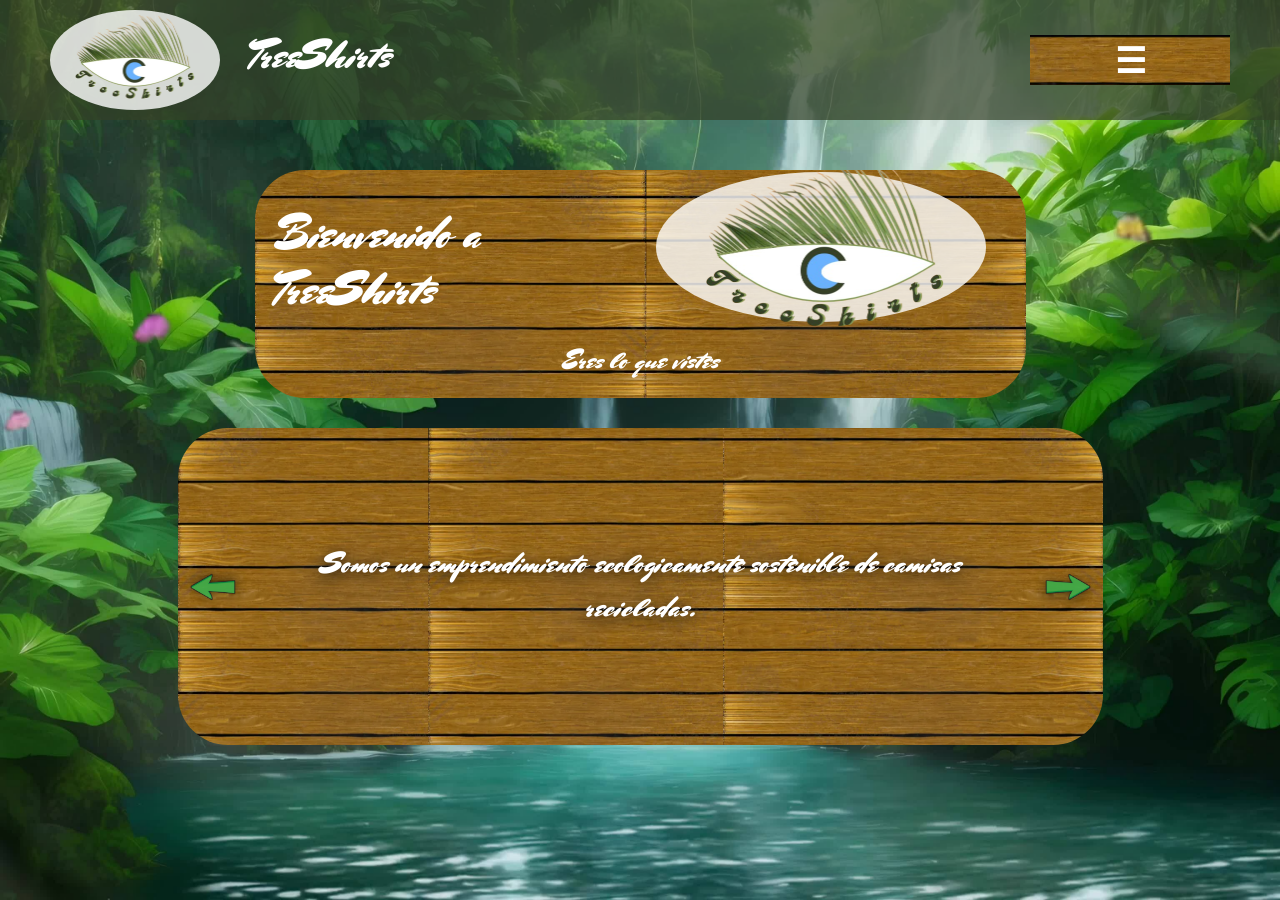
==== commit 5c820844: "actualizacion de html y css" ====
--- a/index.html
+++ b/index.html
@@ -40,15 +40,14 @@
     </header>
 
 
-    <div style="position: relative; padding-left: 75px;">
-        <div class="content" style="background-image: url('Styles/Img/board3.png'); width: calc(1388px / 1.8);
-        height: calc(570px / 2.5);">
+    <div class="page-wrapper">
+        <div class="content content-hero" style="background-image: url('Styles/Img/board3.png');">
             <div  class="welcome">
-                <h2 style="font-size: 2.9em; ">Bienvenido a TreeShirts</h2>
+                <h2>Bienvenido a TreeShirts</h2>
 
-                <div style="position: relative; top: -20px;">
-                    <div class="logo-container" style="   width: 330px; height: 150px;">
-                        <img src="Styles/Img/logo.png"  width="264.5" height="236" alt="TreeShirts Logo" style=" position: relative;top: -52px;left: 8%;">
+                <div class="hero-logo-wrap">
+                    <div class="logo-container hero-logo">
+                        <img src="Styles/Img/logo.png" alt="TreeShirts Logo">
                     </div>  
                     
                 </div>
@@ -56,7 +55,7 @@
             <p class="mrs-sheppards-regular" style="text-align: center; font-size: 1.6em;">Eres lo que vistes</p>
         </div>
 
-        <div class="content" style="width: calc(1388px / 1.5);height: calc(570px / 1.8); background-image: url('Styles/Img/board4.png');">
+        <div class="content content-carousel" style="background-image: url('Styles/Img/board4.png');">
             <div id="carouselBoard4" class="carousel slide h-100" data-bs-ride="false">
                 <div class="carousel-inner h-100">
 
--- a/Styles/Produ.css
+++ b/Styles/Produ.css
@@ -1,7 +1,16 @@
 *{
     padding: 0;
     margin: 0;
-
+    box-sizing: border-box;
+}
+
+html {
+    overflow-x: hidden;
+}
+
+body {
+    overflow-x: hidden;
+    max-width: 100vw;
 }
 
 .mrs-sheppards-regular {
@@ -68,7 +77,7 @@
   cursor: pointer;
   transition: all 300ms;
   font-weight: 600;
-  font-size: 0.9rem;
+  font-size: clamp(1rem, 2vw, 1.5rem);
 }
 
 .form .submit:hover {
@@ -90,21 +99,25 @@
     font-family: Arial, sans-serif;
     color: #fff;
 
-
     background-image: url('Img/waterfall.jpg');
+    background-size: cover;
+    background-position: center;
+    background-attachment: fixed;
+    background-repeat: no-repeat;
 }   
 
 
 
 header {
     background-color: rgba(52, 64, 39, 0.7);
-    height: 120px;
-
-    padding-left: 50px;
-    padding-top: 10px;
-
-     display: flex;
-        align-items: center;
+    min-height: 120px;
+
+    padding: 10px 50px;
+
+    display: flex;
+    align-items: center;
+    flex-wrap: wrap;
+    gap: 10px;
 }
 
 .logo-container {
@@ -117,17 +130,17 @@
     background-color: rgba(255, 255, 255, 0.8);
 }
 
-
+img{
+    max-width: 100%;
+    height: auto;
+}    
 
 .boards {
     display: flex;
-    justify-content: right;
-
+    justify-content: flex-end;
 
     position: relative;
-
-    left: 1100px;
-
+    margin-left: auto;
 }
 
 .board-button{
@@ -136,9 +149,10 @@
     color: white;
 
     width: 200px;
+    max-width: 40vw;
     height: 50px;
 
-    font-size: 35px;
+    font-size: clamp(1.1rem, 4vw, 2.2rem);
 
     font-weight: bold;
 
@@ -148,9 +162,10 @@
 
 .menu-overlay {
     position: absolute;
-    top: 100px;
-    left: 0;
-    width: 360px;
+    top: 55px;
+    right: 0;
+    left: auto;
+    width: min(360px, 92vw);
     max-height: 0;
     overflow: hidden;
     background: transparent;
@@ -166,15 +181,14 @@
 
 .menu-panel {
     position: relative;
-    width: 200px;
-    max-width: 360px;
-    
-
-   
+    width: 100%;
+    max-width: 320px;
+    margin: 0 auto;
+
     box-sizing: border-box;
     display: flex;
     flex-direction: column;
-    gap: 80px;
+    gap: clamp(16px, 6vw, 80px);
     align-items: center;
     transform: translateY(-16px);
     opacity: 0;
@@ -201,7 +215,7 @@
     width: 100%;
     border: none;
     color: #fff;
-    font-size: 24px;
+    font-size: clamp(1rem, 4vw, 1.5rem);
     font-weight: 700;
     cursor: pointer;
 }
@@ -236,46 +250,67 @@
 }
 
 .contentform {
-
     border-radius: 50px;
-    margin-right: 15%;
-    margin-left: 15%;
-    margin-top: 50px;
+    width: min(88vw, 1000px);
+    max-width: 1000px;
+    margin: 50px auto 0;
+    padding: 30px 20px;
     background-image: url('Img/board3.png');
-   
-}
-
+    background-size: cover;
+    flex-wrap: wrap;
+    gap: 40px;
+}
+
+.content-hero,
 .content {
-
     border-radius: 50px;
-    margin-left: 8%;
-    margin-top: 50px;
-    background-image: url('Img/board3.png');
-   
+    width: min(92vw, 771px);
+    height: clamp(200px, 28vw, 228px);
+    margin: 50px auto 0;
+    background-size: cover;
+    background-position: center;
+    overflow: hidden;
+    display: flex;
+    flex-direction: column;
+    justify-content: center;
 } 
 
+.content-carousel {
+    border-radius: 50px;
+    width: min(92vw, 925px);
+    height: clamp(260px, 45vw, 317px);
+    margin: 30px auto 0;
+    background-size: cover;
+    background-position: center;
+}
+
 .content2 {
 
     border-radius: 50px;
-    margin-left: 8%;
-    margin-top: 50px;
+    width: min(92vw, 925px);
+    height: clamp(260px, 45vw, 317px);
+    margin: 30px auto 0;
     background-image: url('Img/board4.png');
-   
+    background-size: cover;
+    background-position: center;
 } 
 
 .content3 {
 
     border-radius: 50px;
-    margin-left: 8%;
-    margin-top: 50px;
+    width: min(92vw, 771px);
+    margin: 30px auto 0;
     background-image: url('Img/flecha.png');
-   
+    background-size: cover;
+    background-position: center;
 } 
 
 .welcome {
-    padding-left: 40px;
-    padding-top: 45px;
-    display: flex;
+    padding: 20px 20px 0;
+    display: flex;
+    align-items: center;
+    justify-content: center;
+    gap: 15px;
 
     font-family: "Mrs Sheppards", cursive;
     font-weight: 400;
@@ -283,6 +318,10 @@
    
 }
 
+.welcome h2 {
+    font-size: clamp(1.4rem, 4vw, 2.9em);
+}
+
 .btn_hub{
 
     width: 100%;
@@ -299,14 +338,16 @@
     display: flex;
     align-items: center;
     justify-content: center;
-    gap: 30px;
-    padding: 0 90px;
+    flex-wrap: wrap;
+    gap: clamp(10px, 3vw, 30px);
+    padding: 10px clamp(15px, 8vw, 90px);
     box-sizing: border-box;
+    overflow: hidden;
 }
 
 .carousel-slide-img {
-    max-height: 90%;
-    max-width: 42%;
+    max-height: 85%;
+    max-width: 40%;
     width: auto;
     object-fit: contain;
     border-radius: 12px;
@@ -316,7 +357,7 @@
     display: inline-block;
     min-width: 40%;
     text-align: center;
-    font-size: 1.8em;
+    font-size: clamp(0.95rem, 3vw, 1.8em);
     color: #fff;
     text-shadow: 0 3px 14px rgba(0, 0, 0, 0.7);
     outline: none;
@@ -353,4 +394,129 @@
 
 .carousel-arrow-prev {
     transform: rotate(180deg);
-}+}
+
+/* ============================
+   RESPONSIVE
+   ============================ */
+
+.contentform-title {
+    font-size: clamp(1.8rem, 6vw, 5em);
+}
+
+.page-wrapper {
+    position: relative;
+    padding-left: clamp(15px, 6vw, 75px);
+    padding-right: clamp(15px, 6vw, 75px);
+    padding-bottom: 40px;
+}
+
+.hero-logo-wrap {
+    position: relative;
+    top: -20px;
+    display: flex;
+    justify-content: center;
+}
+
+.logo-container.hero-logo {
+    width: clamp(180px, 30vw, 330px);
+    height: clamp(80px, 14vw, 150px);
+    display: flex;
+    align-items: center;
+    justify-content: center;
+}
+
+.logo-container.hero-logo img {
+    width: 80%;
+    height: auto;
+    max-width: 264px;
+}
+
+@media (max-width: 992px) {
+    header {
+        padding: 10px 20px;
+    }
+
+    .logo-container {
+        width: 130px !important;
+        height: 80px !important;
+    }
+}
+
+@media (max-width: 768px) {
+    header {
+        justify-content: center;
+        text-align: center;
+    }
+
+    .boards {
+        margin-left: 0;
+    }
+
+    .content-hero,
+    .content,
+    .content-carousel,
+    .content2,
+    .content3 {
+        border-radius: 25px;
+    }
+
+    .contentform {
+        border-radius: 25px;
+        flex-direction: column;
+        gap: 25px !important;
+        min-height: auto !important;
+        padding: 25px 15px;
+    }
+
+    .menu-item {
+        height: 60px;
+    }
+}
+
+@media (max-width: 480px) {
+    .logo-container {
+        width: 90px !important;
+        height: 60px !important;
+    }
+
+    h1.mrs-sheppards-regular {
+        font-size: 1.3rem !important;
+    }
+
+    .board-button {
+        width: 140px;
+        height: 40px;
+    }
+
+    .carousel-label-wrapper {
+        flex-direction: column;
+    }
+
+    .carousel-slide-img {
+        max-width: 65%;
+        max-height: 45%;
+    }
+
+    .carousel-control-prev,
+    .carousel-control-next {
+        width: 40px;
+    }
+
+    .content-hero,
+    .content {
+        height: auto;
+        min-height: 200px;
+        padding: 15px 0;
+    }
+
+    .welcome {
+        flex-direction: column;
+        gap: 5px;
+    }
+
+    .logo-container.hero-logo {
+        width: 130px;
+        height: 60px;
+    }
+}
